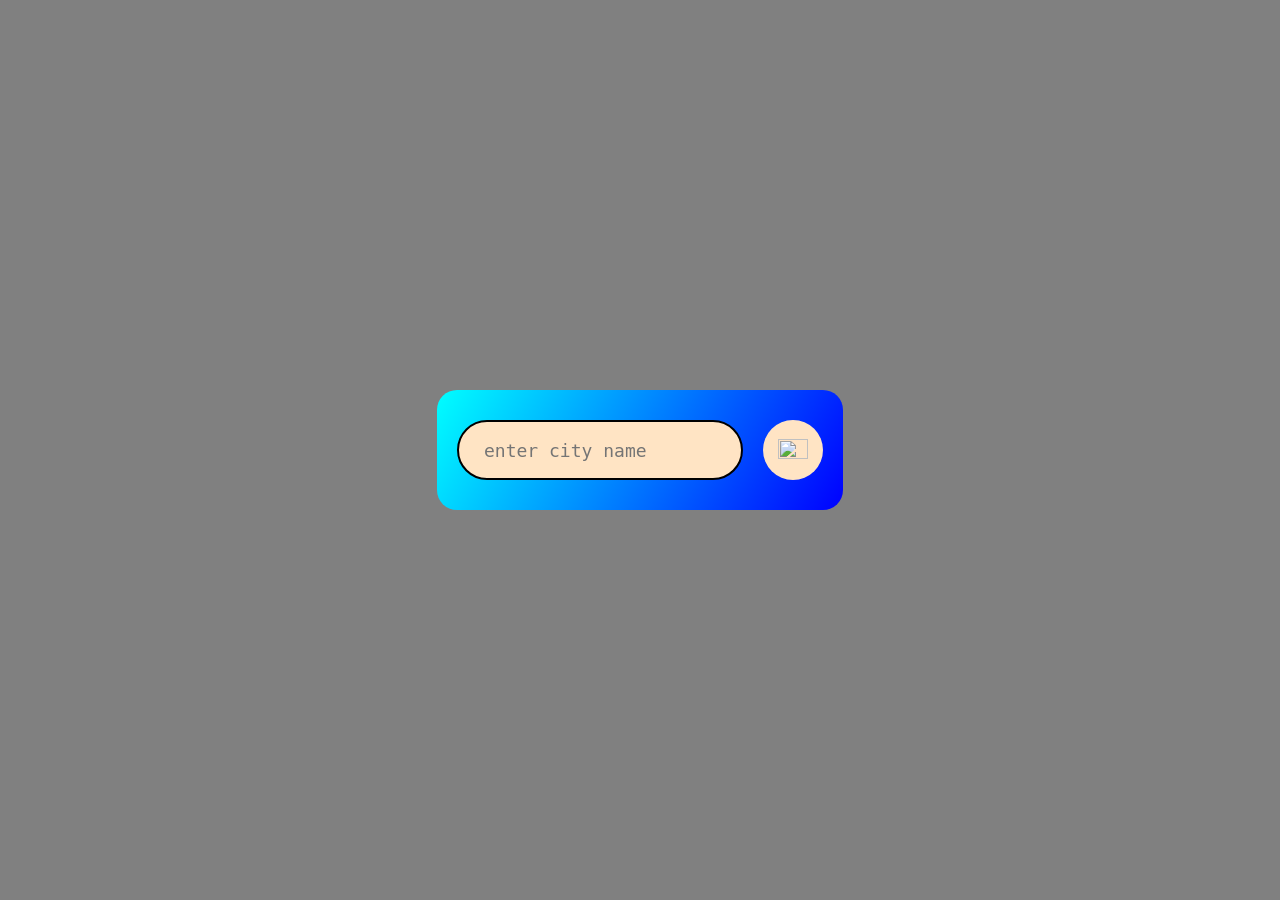
==== weather app/weather.html @ fff219c6 "Add files via upload" ====
<!DOCTYPE html>
<html lang="en">
<head>
    <meta charset="UTF-8">
    <meta name="viewport" content="width=device-width, initial-scale=1.0">
    <title>WEATHER APP</title>
    <link rel="stylesheet" href="whether.css">
</head>
<body>
    <div class="card">
        <div class="search">
            <input type="text" placeholder="enter city name" spellcheck="false">
            <button><img src="wwy.jpg" width="30px"height="20px" alt=""></button>
        </div>
        <div class="error">
            <p>invalid city name</p>
        </div>
        <div class="weather">
            <img src="wwy.jpg" width="50px"height="50px" alt="rain">
            <h1 class="temp">22&degc</h1>
            <h2 class="city">Coimbatore</h2>
        </div>
        <div class="details">
            <div class="col">
                <img src="wwy.jpg"  width="50px" height="50px">
                <div class="info">

                    <p class="humidity">50%</p>
                    <p>humidity</p>
                </div>
            </div>
            <div class="col">
                <img src="wwy.jpg"  width="50px" height="50px">
                <div class="info">

                    <p class="wind">15km/hr</p>
                    <p>wind speed</p>
                </div>
            </div>
        </div>
    </div>
    <script src="weather.js"></script>
</body>
</html>
---- weather app/whether.css ----
*{
    margin: 0;
    padding: 0;
    box-sizing: border-box;
    font-family:  monospace;
}
body{
    background-color: grey;
    height: 100vh;
    width: 100vw;
    display: flex;
    align-items: center;
    justify-content: center;
}
.card{
    /* width: 50%; */
    background: linear-gradient(120deg, aqua,blue);
    display: flex;
    flex-direction: column;
    justify-content: space-around;
    gap: 20px;
    /* width: 400px;
    height: 500px; */
    padding: 30px 20px;
    /* margin: 20% auto 0; */
    border-radius: 20px;
    text-align: center;
    
}
.search{
    width: 100%;
    display: flex;
    justify-content: space-around;
    align-items: center;
}
.search input{
    /* width: 150px; */
    background-color: bisque;
    padding : 25px;
    color: black;
    text-align: left;
    height: 60px;
    border: 2px solid black;
    border-radius: 30px;
    display: flex;
    flex: 1;
    margin-right: 20px;
    font-size: 18px;
}
.search button{
    border: 0;
    outline: 0;
    border-radius: 50%;
    background: bisque;
    width: 60px;
    height: 60px;
    cursor: pointer;

}
.serach button img{
    width: 60px;
}
.card .weather{
    color: whitesmoke
}
.card .weather h1,.card .weather h2 {
    text-align: right;
}
.card .weather img{
    height: 100px;
    width: 150px;
    margin: 20px;
    padding: 10px;
}
.details{
    display: flex;
    align-items: center;
    justify-content: space-around;
    margin-top: 50px;
    padding: 20px auto ;

}
.col{
    display: flex;
    /* flex-direction: column; */
    align-items: center;
    justify-content: center;
    text-align: left;
}
.col img{
    width: 50px;

    margin-right: 10px;
}
.humidity,.wind{
    font-size: 24px;
}
.info{
    color: whitesmoke;
    /* display */
}
.weather{
    display: none;
}
.details{
    display: none;
}
.error{
    color: whitesmoke;
    font-size: 14px;
    display: none;
}
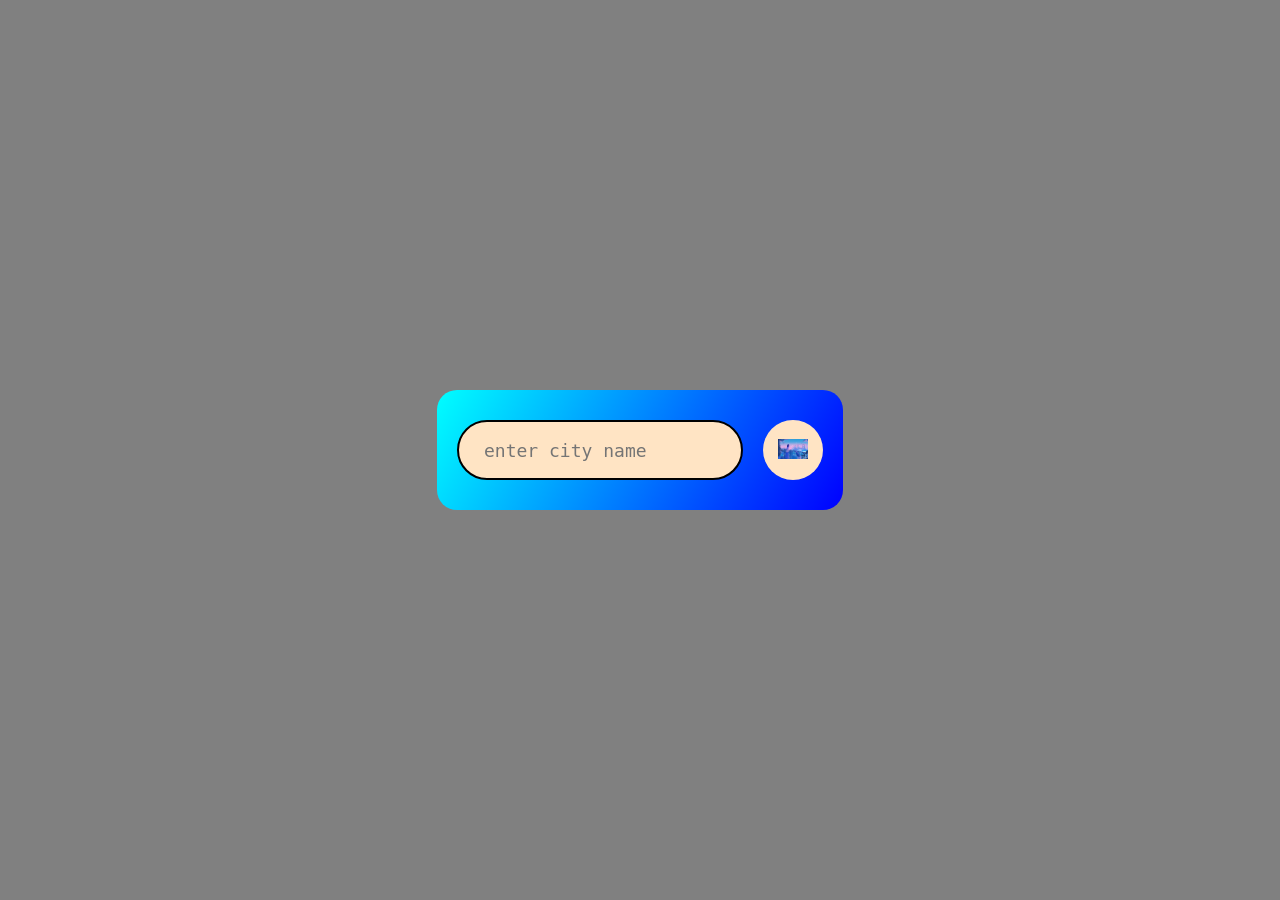
==== commit fa5abd15: "Update weather.html" ====
--- a/weather app/weather.html
+++ b/weather app/weather.html
@@ -10,7 +10,7 @@
     <div class="card">
         <div class="search">
             <input type="text" placeholder="enter city name" spellcheck="false">
-            <button><img src="wwy.jpg" width="30px"height="20px" alt=""></button>
+            <button><img src="IMAGE/dp1.png" width="30px"height="20px" alt=""></button>
         </div>
         <div class="error">
             <p>invalid city name</p>
@@ -41,4 +41,4 @@
     </div>
     <script src="weather.js"></script>
 </body>
-</html>+</html>
